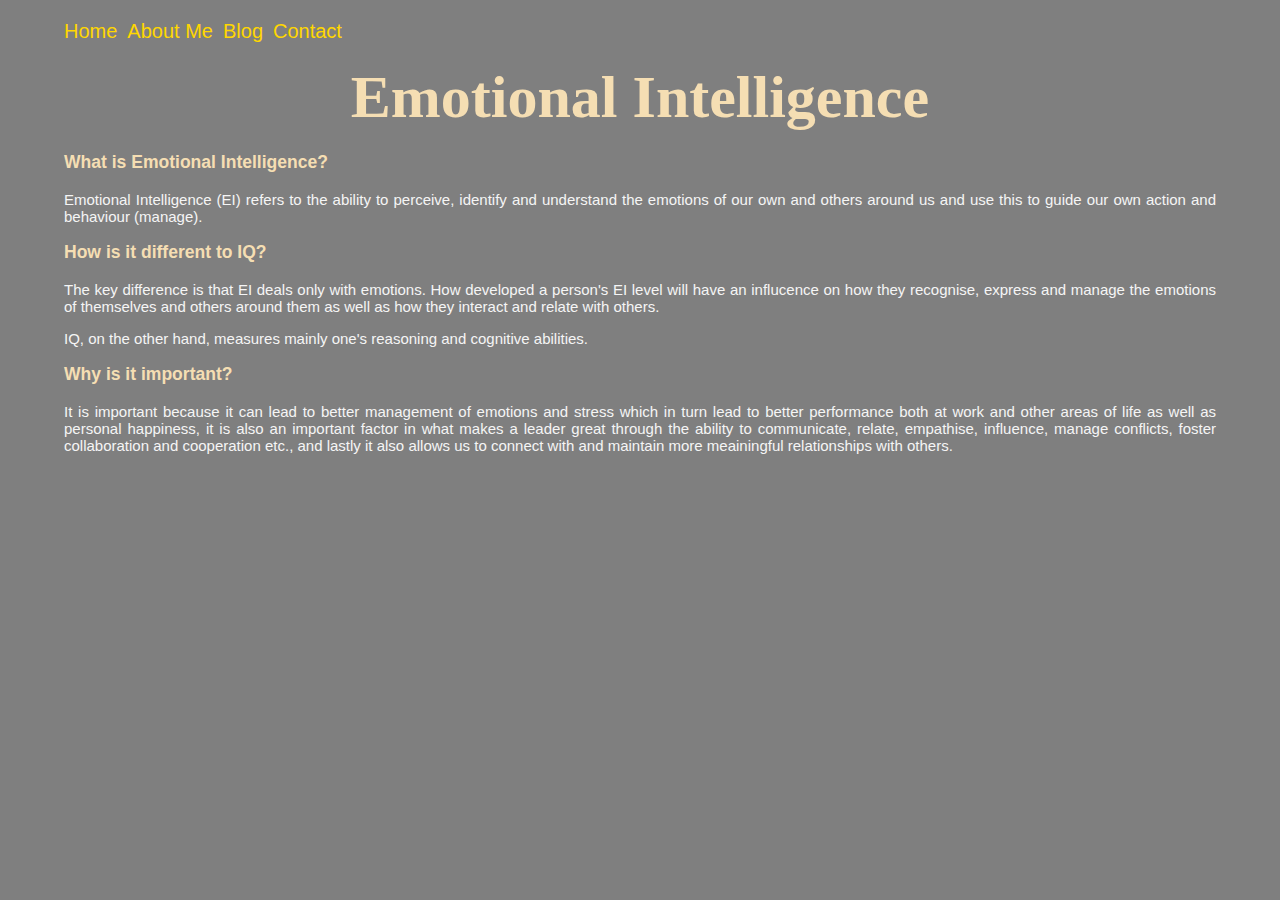
==== blog/emotional-intelligence.html @ 4607a21f "Create emotional-intelligence.html" ====
<!DOCTYPE html>
<html lang="en">
  <head>
    <meta charset="UTF-8">
    <meta name="viewport" content="width=device-width, initial-scale=1.0">
    <meta http-equiv="X-UA-Compatible" content="ie=edge">
    <link href="https://fonts.googleapis.com/css2?family=Updock&display=swap" rel="stylesheet">
    <link href="../styles/main.css" rel="stylesheet" type="text/css">
    <title>Identity, Values and Strengths</title>
  </head>
  <body>
    <header class="header">
      <nav class="nav-bar">
      <ul class="nav-list">
        <li>
          <a href="https://louis-nguyen108.github.io/#home">Home</a>
          </li>
        <li>
          <a href="https://louis-nguyen108.github.io/#about">About Me</a>
        </li>
        <li>
          <a href="https://louis-nguyen108.github.io/#blog">Blog</a>
        </li>
        <li>
          <a href="https://louis-nguyen108.github.io/#contact">Contact</a>
        </li>
      </ul>
    </nav>
    </header>
    <main>
      <h1>Emotional Intelligence</h1>
      <h3>What is Emotional Intelligence?</h3>
        <p>
          Emotional Intelligence (EI) refers to the ability to perceive, identify and understand the emotions of our own and others around us and use this to guide our own action and behaviour (manage).
        </p>
      <h3>How is it different to IQ?</h3>
        <p>
          The key difference is that EI deals only with emotions. How developed a person's EI level will have an influcence on how they recognise, express and manage the emotions of themselves and others around them as well as how they interact and relate with others.
        </p>
        <p>
          IQ, on the other hand, measures mainly one's reasoning and cognitive abilities.
        </p>
      <h3>Why is it important?</h3>
        <p>
          It is important because it can lead to better management of emotions and stress which in turn lead to better performance both at work and other areas of life as well as personal happiness, it is also an important factor in what makes a leader great through the ability to communicate, relate, empathise, influence, manage conflicts, foster collaboration and cooperation etc., and lastly it also allows us to connect with and maintain more meainingful relationships with others.
        </p>
    </main>
  </body>
</html>
---- styles/main.css ----
:root {
  font-size: 10px;
}

.nav-list {
  display: flex;
  flex-direction: row;
  padding: 0;
}

.nav-list li {
  list-style: none;
  margin: 0;
  padding: 0 10px 0 0;
}

body {
  background-color: rgba(0, 0, 0, 0.5);
/* background: url("../dev-academy/steps.jpg") center fixed no-repeat;
  background-size: cover; */
  display: block;
  font-family:'Lucida Sans', 'Lucida Sans Regular', 'Lucida Grande', 'Lucida Sans Unicode', Geneva, Verdana, sans-serif;
  font-size: 1.5rem;
  color: whitesmoke;
  text-align: justify;
  margin: 20px 5vw 20px;
  padding: 0;
}

h1, h2, h3 {
  color: wheat;
}

h1 {
  font-family: cursive;
  font-size: 6rem;
  text-align: center;
  margin: 20px 12.5vw 20px;
}

h2 {
  font-size: 2rem;
}

a {
  text-decoration: none;
  color: gold;
  font-size: 2rem;
  margin: 0;
  padding: 0;
}

a:hover {
  text-decoration: underline; /*Underline links when hover*/
}

.content {
  display: flex;
  flex-direction: row;
  justify-content: space-between;
}

.h1-blog-entry {
  font-size: 5.5vmin;
}

#about {
  width: 50%;
  display: flex;
  flex-direction: column;
  margin: 50px 20px 50px 0;
}

#blog {
  width: 35%;
  display: flex;
  flex-direction: column;
  margin: 50px 0 50px;
  text-align: left;
}

.date {
  font-size: 1.25rem;
}

footer {
  margin: 50px 0 20px;
}

#contact {
  display: flex;
  flex-direction: column;
}

/*Do not edit the below yet*/
.no-margin-padding {
  margin: 0px;
  padding: 0px;
  white-space: pre-line;
}

.selectors-h2 {
  text-align: left;
}

#teacher {
  color: blue;
}

.uniform {
  color: green;
}

#white-hat {
  text-decoration: overline white 2px;
}
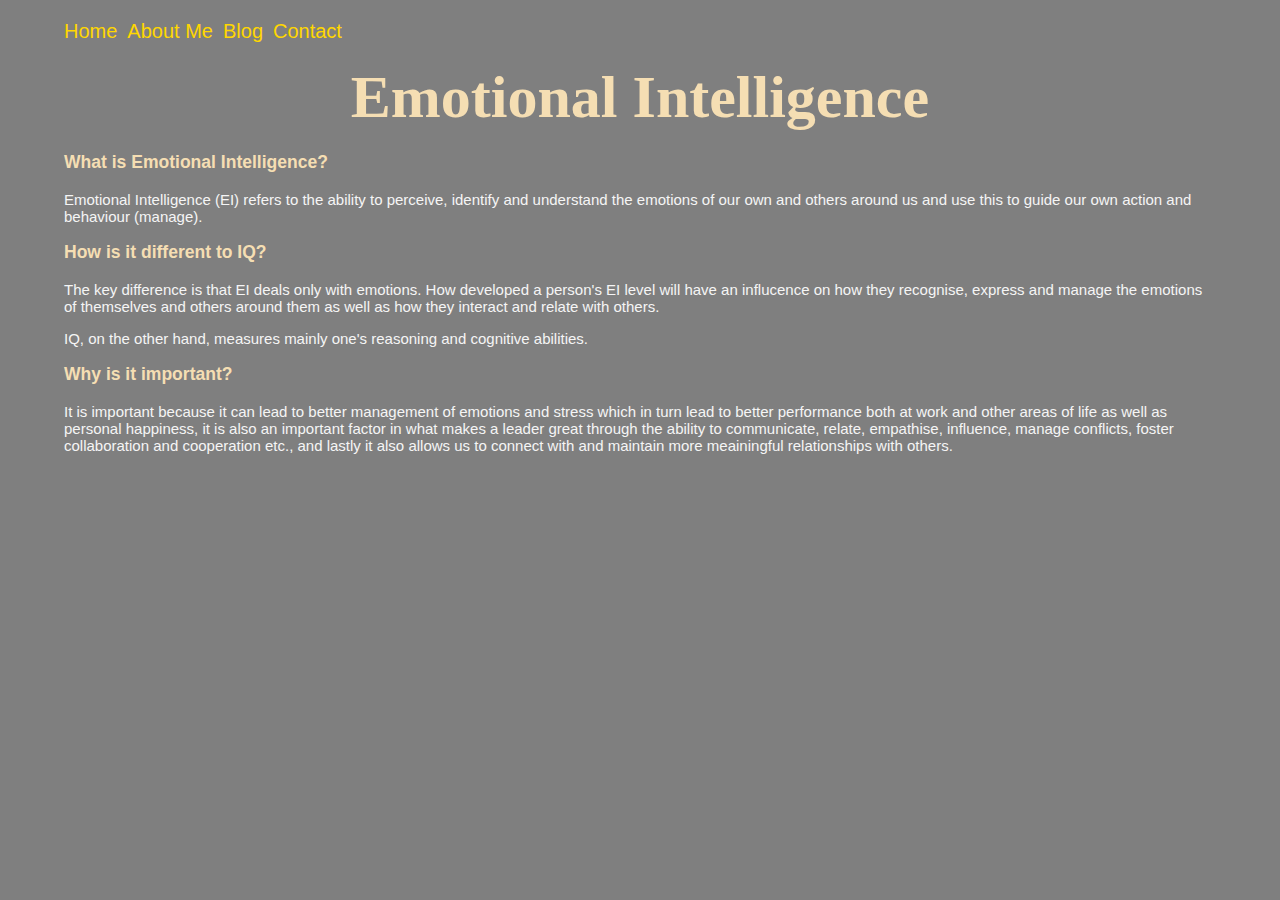
==== commit 82d4a71a: "Fix indentation and overall page structure" ====
--- a/blog/emotional-intelligence.html
+++ b/blog/emotional-intelligence.html
@@ -1,49 +1,41 @@
 <!DOCTYPE html>
 <html lang="en">
-  <head>
-    <meta charset="UTF-8">
-    <meta name="viewport" content="width=device-width, initial-scale=1.0">
-    <meta http-equiv="X-UA-Compatible" content="ie=edge">
-    <link href="https://fonts.googleapis.com/css2?family=Updock&display=swap" rel="stylesheet">
-    <link href="../styles/main.css" rel="stylesheet" type="text/css">
-    <title>Identity, Values and Strengths</title>
-  </head>
-  <body>
-    <header class="header">
-      <nav class="nav-bar">
+<head>
+  <meta charset="UTF-8">
+  <meta name="viewport" content="width=device-width, initial-scale=1.0">
+  <meta http-equiv="X-UA-Compatible" content="ie=edge">
+  <link href="https://fonts.googleapis.com/css2?family=Updock&display=swap" rel="stylesheet">
+  <link href="../styles/main.css" rel="stylesheet" type="text/css">
+  <title>Emotional Intelligence</title>
+</head>
+<body>
+  <header class="header">
+    <nav class="nav-bar">
       <ul class="nav-list">
-        <li>
-          <a href="https://louis-nguyen108.github.io/#home">Home</a>
-          </li>
-        <li>
-          <a href="https://louis-nguyen108.github.io/#about">About Me</a>
-        </li>
-        <li>
-          <a href="https://louis-nguyen108.github.io/#blog">Blog</a>
-        </li>
-        <li>
-          <a href="https://louis-nguyen108.github.io/#contact">Contact</a>
-        </li>
+        <li><a href="https://louis-nguyen108.github.io/#home">Home</a></li>
+        <li><a href="https://louis-nguyen108.github.io/#about">About Me</a></li>
+        <li><a href="https://louis-nguyen108.github.io/#blog">Blog</a></li>
+        <li><a href="https://louis-nguyen108.github.io/#contact">Contact</a></li>
       </ul>
     </nav>
-    </header>
-    <main>
-      <h1>Emotional Intelligence</h1>
-      <h3>What is Emotional Intelligence?</h3>
-        <p>
-          Emotional Intelligence (EI) refers to the ability to perceive, identify and understand the emotions of our own and others around us and use this to guide our own action and behaviour (manage).
-        </p>
-      <h3>How is it different to IQ?</h3>
-        <p>
-          The key difference is that EI deals only with emotions. How developed a person's EI level will have an influcence on how they recognise, express and manage the emotions of themselves and others around them as well as how they interact and relate with others.
-        </p>
-        <p>
-          IQ, on the other hand, measures mainly one's reasoning and cognitive abilities.
-        </p>
-      <h3>Why is it important?</h3>
-        <p>
-          It is important because it can lead to better management of emotions and stress which in turn lead to better performance both at work and other areas of life as well as personal happiness, it is also an important factor in what makes a leader great through the ability to communicate, relate, empathise, influence, manage conflicts, foster collaboration and cooperation etc., and lastly it also allows us to connect with and maintain more meainingful relationships with others.
-        </p>
-    </main>
-  </body>
+  </header>
+  <main>
+    <h1>Emotional Intelligence</h1>
+    <h3>What is Emotional Intelligence?</h3>
+    <p>
+      Emotional Intelligence (EI) refers to the ability to perceive, identify and understand the emotions of our own and others around us and use this to guide our own action and behaviour (manage).
+    </p>
+    <h3>How is it different to IQ?</h3>
+    <p>
+      The key difference is that EI deals only with emotions. How developed a person's EI level will have an influcence on how they recognise, express and manage the emotions of themselves and others around them as well as how they interact and relate with others.
+    </p>
+    <p>
+      IQ, on the other hand, measures mainly one's reasoning and cognitive abilities.
+    </p>
+    <h3>Why is it important?</h3>
+    <p>
+      It is important because it can lead to better management of emotions and stress which in turn lead to better performance both at work and other areas of life as well as personal happiness, it is also an important factor in what makes a leader great through the ability to communicate, relate, empathise, influence, manage conflicts, foster collaboration and cooperation etc., and lastly it also allows us to connect with and maintain more meainingful relationships with others.
+    </p>
+  </main>
+</body>
 </html>--- a/styles/main.css
+++ b/styles/main.css
@@ -22,7 +22,6 @@
   font-family:'Lucida Sans', 'Lucida Sans Regular', 'Lucida Grande', 'Lucida Sans Unicode', Geneva, Verdana, sans-serif;
   font-size: 1.5rem;
   color: whitesmoke;
-  text-align: justify;
   margin: 20px 5vw 20px;
   padding: 0;
 }
@@ -36,10 +35,6 @@
   font-size: 6rem;
   text-align: center;
   margin: 20px 12.5vw 20px;
-}
-
-h2 {
-  font-size: 2rem;
 }
 
 a {
@@ -76,7 +71,6 @@
   display: flex;
   flex-direction: column;
   margin: 50px 0 50px;
-  text-align: left;
 }
 
 .date {
@@ -99,10 +93,6 @@
   white-space: pre-line;
 }
 
-.selectors-h2 {
-  text-align: left;
-}
-
 #teacher {
   color: blue;
 }
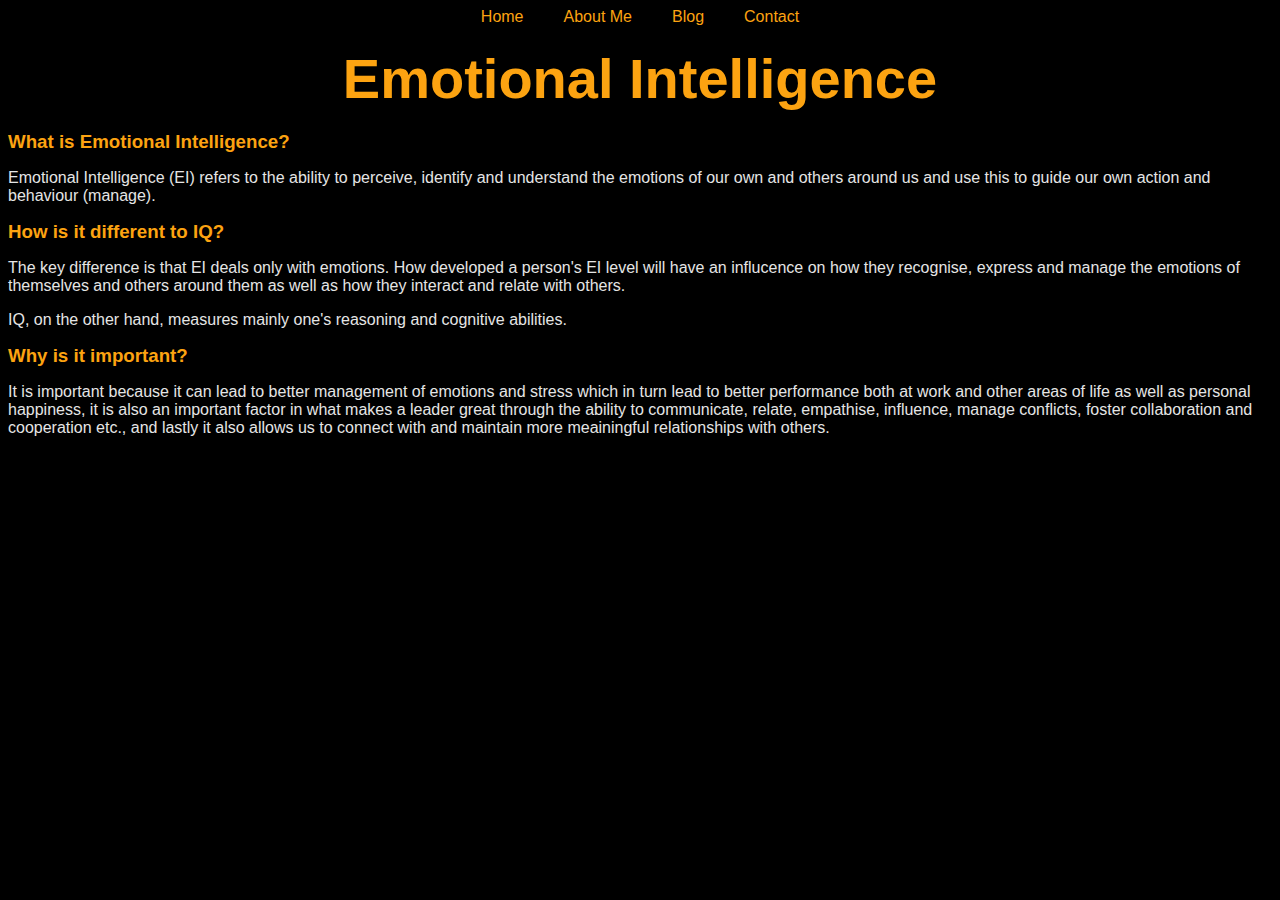
==== commit 553b042a: "update media queries for responsive HTML and CSS" ====
--- a/blog/emotional-intelligence.html
+++ b/blog/emotional-intelligence.html
@@ -4,7 +4,9 @@
   <meta charset="UTF-8">
   <meta name="viewport" content="width=device-width, initial-scale=1.0">
   <meta http-equiv="X-UA-Compatible" content="ie=edge">
-  <link href="https://fonts.googleapis.com/css2?family=Updock&display=swap" rel="stylesheet">
+  <link rel="preconnect" href="https://fonts.googleapis.com">
+  <link rel="preconnect" href="https://fonts.gstatic.com" crossorigin>
+  <link href="https://fonts.googleapis.com/css2?family=Poppins&display=swap" rel="stylesheet">
   <link href="../styles/main.css" rel="stylesheet" type="text/css">
   <title>Emotional Intelligence</title>
 </head>
--- a/styles/main.css
+++ b/styles/main.css
@@ -1,89 +1,132 @@
-:root {
-  font-size: 10px;
+
+
+body {
+  display: flex;
+  flex-flow: column;
+  background-color: #000000;
+/* background: url("../dev-academy/steps.jpg") center fixed no-repeat;
+  background-size: cover; */
+  font-family:'Lucida Sans', 'Lucida Sans Regular', 'Lucida Grande', 'Lucida Sans Unicode', Geneva, Verdana, sans-serif;
+  color: #E5E5E5;
+}
+
+.header {
+  display: flex;
+  flex-flow: row wrap;
+  justify-content: center;
+}
+
+.nav-bar {
+  display: flex;
 }
 
 .nav-list {
   display: flex;
-  flex-direction: row;
-  padding: 0;
+  padding: 0;
+  margin: 0;
 }
 
 .nav-list li {
   list-style: none;
+  padding: 0 10px 0;
+  margin: 0 10px 0;
+}
+
+.heading {
+  display: flex;
+  flex-flow: column wrap;
+}
+
+.content {
+  display: flex;
+  flex-direction: column;
+  justify-content: center;
+  margin: 0 30% 0;
+}
+
+.about {
+  display: flex;
+  flex-direction: column;
+  margin: 20px 0;
+}
+
+.blog {
+  display: flex;
+  flex-direction: column;
+}
+
+.blog li {
+  list-style: none;
+}
+
+.date {
+  display: flex;
+  padding: 0;
+  margin: 0 10px 10px 0px;
+}
+
+.footer {
+  display: flex;
+  flex-direction: column;
+  margin: 0 30% 0;
+}
+
+h1, h2, h3 {
+  color: #FCA311;
+  padding: 0;
   margin: 0;
-  padding: 0 10px 0 0;
-}
-
-body {
-  background-color: rgba(0, 0, 0, 0.5);
-/* background: url("../dev-academy/steps.jpg") center fixed no-repeat;
-  background-size: cover; */
-  display: block;
-  font-family:'Lucida Sans', 'Lucida Sans Regular', 'Lucida Grande', 'Lucida Sans Unicode', Geneva, Verdana, sans-serif;
-  font-size: 1.5rem;
-  color: whitesmoke;
-  margin: 20px 5vw 20px;
-  padding: 0;
-}
-
-h1, h2, h3 {
-  color: wheat;
 }
 
 h1 {
-  font-family: cursive;
-  font-size: 6rem;
+  /* font-family: 'Poppins', sans-serif; */
+  font-size: 3.5em;
   text-align: center;
   margin: 20px 12.5vw 20px;
 }
 
+h2 {
+  padding: 0;
+  margin: 20px 0;
+}
+
 a {
   text-decoration: none;
-  color: gold;
-  font-size: 2rem;
+  color: #FCA311;
+  padding: 0;
   margin: 0;
-  padding: 0;
 }
 
 a:hover {
   text-decoration: underline; /*Underline links when hover*/
 }
 
-.content {
-  display: flex;
-  flex-direction: row;
-  justify-content: space-between;
-}
-
-.h1-blog-entry {
-  font-size: 5.5vmin;
-}
-
-#about {
-  width: 50%;
-  display: flex;
-  flex-direction: column;
-  margin: 50px 20px 50px 0;
-}
-
-#blog {
-  width: 35%;
-  display: flex;
-  flex-direction: column;
-  margin: 50px 0 50px;
-}
-
-.date {
-  font-size: 1.25rem;
-}
-
-footer {
-  margin: 50px 0 20px;
-}
-
-#contact {
-  display: flex;
-  flex-direction: column;
+code {
+  font-size: 1.3rem;
+  background-color: cornflowerblue;
+  color: black;
+}
+
+.home-page-quote {
+  text-align: center;
+}
+
+.mindset-img-center {
+  display: block;
+  margin-left: auto;
+  margin-right: auto;
+  width: 35% auto;
+  height: 35% auto;
+}
+
+table {
+  border-collapse: collapse;
+  width: 100%;
+}
+
+th, td {
+  border: 1px solid #dddddd;
+  text-align: left;
+  padding: 8px
 }
 
 /*Do not edit the below yet*/
@@ -105,3 +148,156 @@
   text-decoration: overline white 2px;
 }
 
+/* MEDIA QUERIES */
+/* Desktop / Laptop */
+@media only screen and (min-width: 1000px) and (max-width: 1600px) {
+  .content {
+    margin: 0 25% 0;
+  }
+
+  .about {
+    margin: 10px 0;
+  }
+
+  .footer {
+    margin: 0 25% 0;
+  }
+}
+
+@media only screen and (min-width: 768px) and (max-width: 1000px) {
+  .heading {
+    margin: 0 5% 0;
+  }
+
+  .content {
+    font-size: 0.9em;
+    margin: 0 10% 0;
+  }
+
+  .about {
+    margin: 10px 0;
+  }
+
+  .footer {
+    margin: 0 10% 0;
+  }
+  
+  h1 {
+    font-size: 3em;
+    margin: 20px 0;
+  }
+
+  h2 {
+    font-size: 1.3em;
+    margin: 15px 0;
+  }
+
+  h3 {
+    font-size: 1.1em;
+  }
+}
+
+/* Tablet */
+@media only screen and (min-width: 483px) and (max-width: 768px) {
+  .heading {
+    margin: 0 5% 0;
+  }
+
+  .content {
+    font-size: 0.9em;
+    margin: 0 5% 0;
+  }
+
+  .about {
+    margin: 10px 0;
+  }
+
+  .footer {
+    margin: 0 5% 0;
+  }
+  
+  h1 {
+    font-size: 2.5em;
+    margin: 20px 0;
+  }
+
+  h2 {
+    font-size: 1.3em;
+    margin: 15px 0;
+  }
+
+  h3 {
+    font-size: 1.1em;
+  }
+}
+
+/* Phone */
+@media only screen and (max-width: 482px) {
+  .nav-list li {
+    padding: 0;
+    margin: 0 8px 0;
+  }
+  
+  .content {
+    font-size: 0.8em;
+    margin: 0 10px 0;
+  }
+
+  .about {
+    margin: 10px 0;
+  }
+
+  .footer {
+    font-size: 0.8em;
+    margin: 10px 10px 0;
+  }
+
+  h1 {
+    font-size: 2em;
+    margin: 15px 8;
+  }
+
+  h2 {
+    font-size: 1em;
+    margin: 10px 0;
+  }
+
+  h3 {
+    font-size: 0.8em;
+  }
+}
+
+@media only screen and (max-width: 320px) {
+  .nav-list li {
+    padding: 0;
+    margin: 0 8px 0;
+  }
+  
+  .content {
+    font-size: 0.8em;
+    margin: 0 10px 0;
+  }
+
+  .about {
+    margin: 10px 0;
+  }
+
+  .footer {
+    font-size: 0.8em;
+    margin: 10px 10px 0;
+  }
+
+  h1 {
+    font-size: 2em;
+    margin: 15px 8px;
+  }
+
+  h2 {
+    font-size: 1em;
+    margin: 10px 0px;
+  }
+
+  h3 {
+    font-size: 0.8em;
+  }
+}